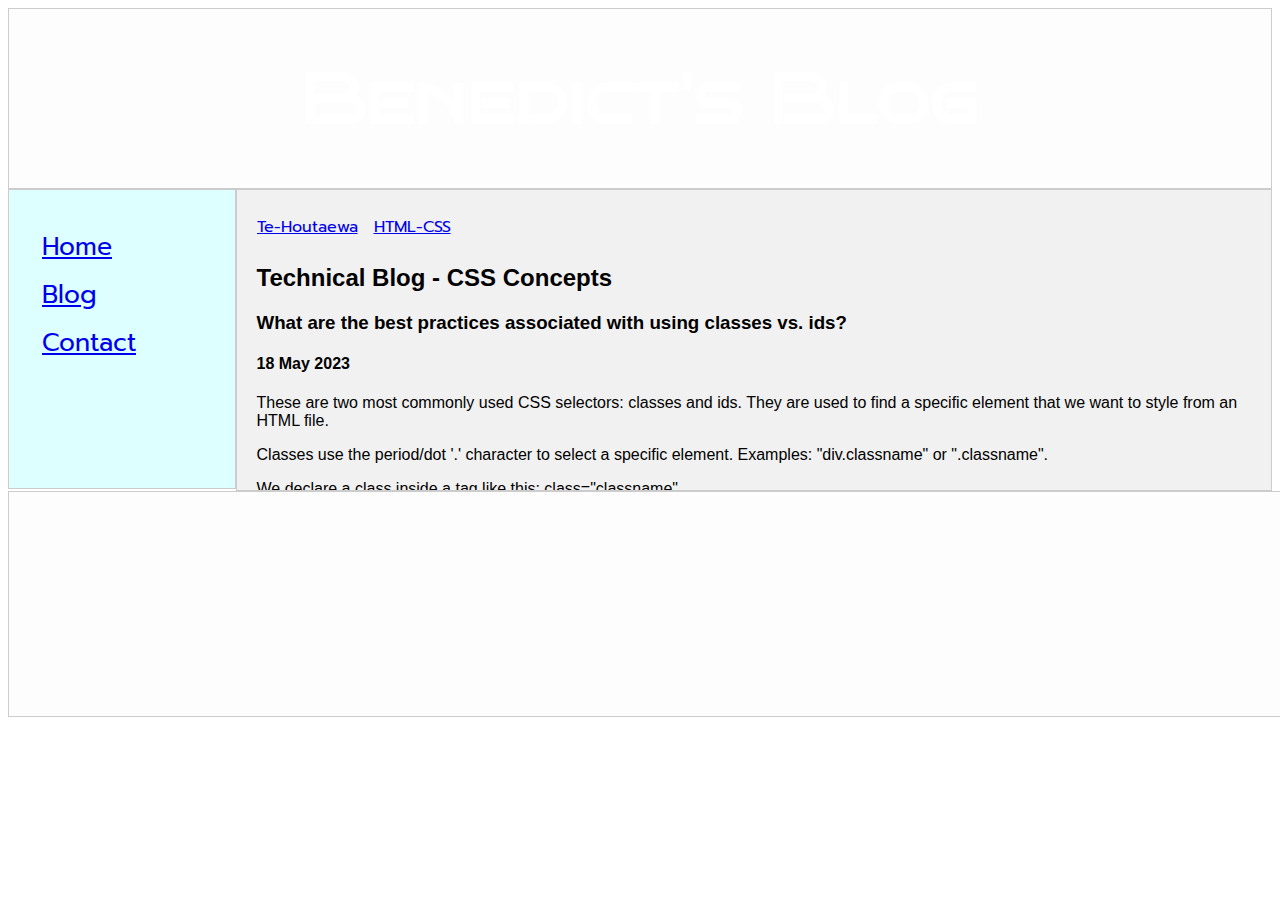
==== blog/html-css.html @ 5fdf1cea "added new files in blog + styles folders" ====
<!DOCTYPE html>
<html>
  <head>
    <meta charset="UTF-8">
    <meta name="viewport" content="width=device-width, initial-scale=1.0"> 
    <meta http-equiv="X-UA-Compatible" content="ie=edge">
    <link href="./../styles/main.css" rel="stylesheet" type="text/css">
    <link href="https://fonts.googleapis.com/css2?family=Bruno+Ace+SC&family=Prompt:ital,wght@0,500;1,400&display=swap" rel="stylesheet">
    <title>Benedict's Blog</title>
  <body>
    <header>
      <h1>Benedict's Blog</h1> 
    </header>
    <section>
      <nav>
        <ul>
          <li><a href="../index.html">Home</a></li>
          <li><a href="#">Blog</a></li>
          <li><a href="#">Contact</a></li>
        </ul>
      </nav>

      <article>
          <head>
            <title>Technical Blog - CSS Concepts </title>
            <meta charset="UTF-8">
            <link href="../styles/main.css" rel="stylesheet" type="text/css">
          </head>

          <body>
            <div class="blog">
              <div class="navbar-blog">
                <a href="te-houtaewa-template.html">Te-Houtaewa</a>
                <a href="html-css.html">HTML-CSS</a>
              </div>  
              
              <h2>Technical Blog - CSS Concepts</h2>
                
              <h3>What are the best practices associated with using classes vs. ids?</h3>
                
              <h4>18 May 2023</h4>
  
              <p>These are two most commonly used CSS selectors: classes and ids. They are used to find a specific element that we want to style from an HTML file.</p>
              <p>Classes use the period/dot '.' character to select a specific element. Examples: "div.classname" or ".classname".</p>
              <p>We declare a class inside a tag like this: class="classname".</p>
  
              <p>Ids involve using the hash '#' notation next to component's name: "#classname".</p> 
              <p>We declare an id inside a tag like this: id="style-name".</p>   
              <p>The id of an element is unique within a page, so apart from CSS styling the id can also be used as a selector to select one unique element for things like JavaScript.</p>
            </div>
      </article> 
    </section>

    <footer>
      <div class="navbar-foot">
        <a href="../index.html">Home</a>
        <a href="#">Blog</a>
        <a href="#">Contact</a>
      </div>
      <div class="navbar-foot">
        <a href="https://www.linkedin.com/feed/"><img src="../images/linkedin.ico" alt="LinkedIn""></a>
        <a href="https://github.com/benNthen"><img src="../images/giticon.ico" alt="GitHub""></a>
        <a href="https://www.instagram.com/bened_tech/"><img src="../images/instag.ico" alt="Instagram""></a>
      </div>
    </footer>
  </body>
</html>
---- styles/main.css ----
* {
  box-sizing: border-box;
}

body {
  font-family: Arial, Helvetica, sans-serif;
  background-image: url("../images/city-x.jpg");
  background-size: 100% 100%;
}

/* Header */
header {
    background-color: #66666603;
    border: 1px solid #ccc;
}

h1 {
    text-align: center;
    font-size: 70px;
    color: white;
    font-family: 'Bruno Ace SC';
}

/* Navigator */
nav {
  float: left;
  width: 18%;
  height: 300px; /* only for demonstration, should be removed */
  background: #ddffff;
  padding: 20px;
  text-align: justify;
  font-size: 25px;
  border: 1px solid #ccc;
  opacity: 1.5;
}

nav ul {
  list-style-type: none;
  padding: 0;
  margin: 13px;
  font-family:'Prompt', sans-serif;
}

/* Section */
section::after {
  content: "";
  display: table;
  clear: both;
}

/* Article */
article {
  float: left;
  padding: 20px;
  width: 82%;
  background-color: #f1f1f1;
  height: 302px; /* only for demonstration, should be removed */
  border: 1px solid #ccc;
  overflow: auto;
}

.navbar-blog {

  opacity: 1.5;
  overflow: hidden;
  position: center;
  width: 100%;
  font-family: 'Prompt', sans-serif;
}

/* Footer */
footer {
  background-color: #66666603;
  border: 1px solid #ccc;
  padding: 10px 688px;
  text-align: center;
  color: white;
  width: 100%;
}

.navbar-foot {
  background: rgb(255 255 255);
  opacity: 1.5;
  overflow: hidden;
  position: center;
  width: 100%;
  font-family: 'Prompt', sans-serif;
}

.navbar a {
  float: left;
  display: block;
  color: #f2f2f2;
  text-align: center;
  padding: 14px 16px;
  text-decoration: none;
  font-size: 17px;
  color: white;
}

a {
  display:inline-block;
  margin-right:10px;
  padding:5px 0;
  opacity: 1.5;
}

a.icon-opacity {
  background: rgba(3, 172, 240, 0.5);
}
---- styles/main.css ----
* {
  box-sizing: border-box;
}

body {
  font-family: Arial, Helvetica, sans-serif;
  background-image: url("../images/city-x.jpg");
  background-size: 100% 100%;
}

/* Header */
header {
    background-color: #66666603;
    border: 1px solid #ccc;
}

h1 {
    text-align: center;
    font-size: 70px;
    color: white;
    font-family: 'Bruno Ace SC';
}

/* Navigator */
nav {
  float: left;
  width: 18%;
  height: 300px; /* only for demonstration, should be removed */
  background: #ddffff;
  padding: 20px;
  text-align: justify;
  font-size: 25px;
  border: 1px solid #ccc;
  opacity: 1.5;
}

nav ul {
  list-style-type: none;
  padding: 0;
  margin: 13px;
  font-family:'Prompt', sans-serif;
}

/* Section */
section::after {
  content: "";
  display: table;
  clear: both;
}

/* Article */
article {
  float: left;
  padding: 20px;
  width: 82%;
  background-color: #f1f1f1;
  height: 302px; /* only for demonstration, should be removed */
  border: 1px solid #ccc;
  overflow: auto;
}

.navbar-blog {

  opacity: 1.5;
  overflow: hidden;
  position: center;
  width: 100%;
  font-family: 'Prompt', sans-serif;
}

/* Footer */
footer {
  background-color: #66666603;
  border: 1px solid #ccc;
  padding: 10px 688px;
  text-align: center;
  color: white;
  width: 100%;
}

.navbar-foot {
  background: rgb(255 255 255);
  opacity: 1.5;
  overflow: hidden;
  position: center;
  width: 100%;
  font-family: 'Prompt', sans-serif;
}

.navbar a {
  float: left;
  display: block;
  color: #f2f2f2;
  text-align: center;
  padding: 14px 16px;
  text-decoration: none;
  font-size: 17px;
  color: white;
}

a {
  display:inline-block;
  margin-right:10px;
  padding:5px 0;
  opacity: 1.5;
}

a.icon-opacity {
  background: rgba(3, 172, 240, 0.5);
}
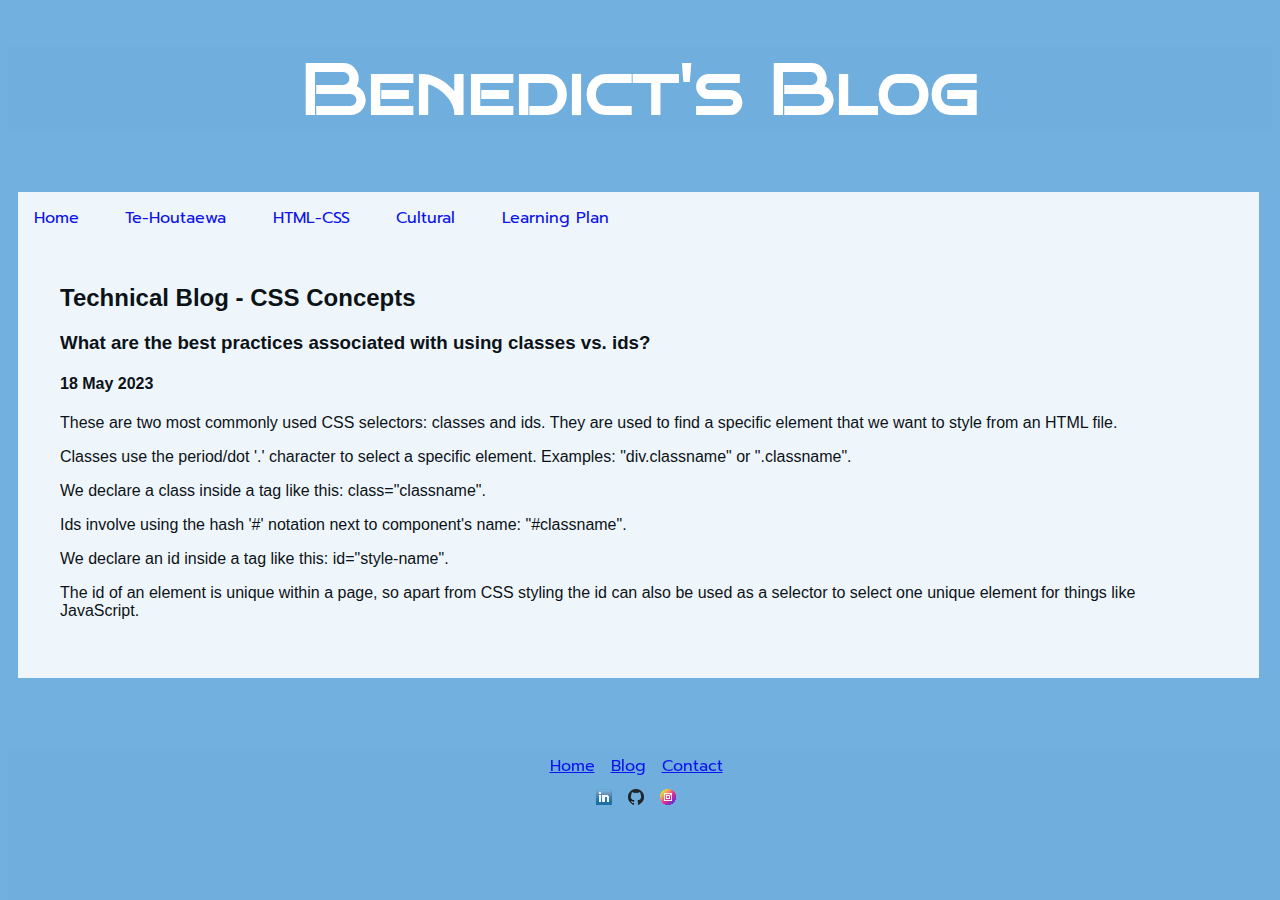
==== commit 0d097a64: "updated content, worked HTML & CSS w/media-queries" ====
--- a/blog/html-css.html
+++ b/blog/html-css.html
@@ -12,13 +12,13 @@
       <h1>Benedict's Blog</h1> 
     </header>
     <section>
-      <nav>
+      <!-- <nav>
         <ul>
           <li><a href="../index.html">Home</a></li>
           <li><a href="#">Blog</a></li>
           <li><a href="#">Contact</a></li>
         </ul>
-      </nav>
+      </nav> !-->
 
       <article>
           <head>
@@ -30,23 +30,28 @@
           <body>
             <div class="blog">
               <div class="navbar-blog">
+                <a href="../index.html">Home</a>
                 <a href="te-houtaewa-template.html">Te-Houtaewa</a>
-                <a href="html-css.html">HTML-CSS</a>
+                <a href="#">HTML-CSS</a>
+                <a href="identity-values.html">Cultural</a>
+                <a href="learning-plan.html">Learning Plan</a>
               </div>  
-              
-              <h2>Technical Blog - CSS Concepts</h2>
-                
-              <h3>What are the best practices associated with using classes vs. ids?</h3>
-                
-              <h4>18 May 2023</h4>
-  
-              <p>These are two most commonly used CSS selectors: classes and ids. They are used to find a specific element that we want to style from an HTML file.</p>
-              <p>Classes use the period/dot '.' character to select a specific element. Examples: "div.classname" or ".classname".</p>
-              <p>We declare a class inside a tag like this: class="classname".</p>
-  
-              <p>Ids involve using the hash '#' notation next to component's name: "#classname".</p> 
-              <p>We declare an id inside a tag like this: id="style-name".</p>   
-              <p>The id of an element is unique within a page, so apart from CSS styling the id can also be used as a selector to select one unique element for things like JavaScript.</p>
+
+              <div class="blog-post">
+                <h2>Technical Blog - CSS Concepts</h2>
+                  
+                <h3>What are the best practices associated with using classes vs. ids?</h3>
+                  
+                <h4>18 May 2023</h4>
+    
+                <p>These are two most commonly used CSS selectors: classes and ids. They are used to find a specific element that we want to style from an HTML file.</p>
+                <p>Classes use the period/dot '.' character to select a specific element. Examples: "div.classname" or ".classname".</p>
+                <p>We declare a class inside a tag like this: class="classname".</p>
+    
+                <p>Ids involve using the hash '#' notation next to component's name: "#classname".</p> 
+                <p>We declare an id inside a tag like this: id="style-name".</p>   
+                <p>The id of an element is unique within a page, so apart from CSS styling the id can also be used as a selector to select one unique element for things like JavaScript.</p>
+              </div>  
             </div>
       </article> 
     </section>
--- a/styles/main.css
+++ b/styles/main.css
@@ -4,14 +4,13 @@
 
 body {
   font-family: Arial, Helvetica, sans-serif;
-  background-image: url("../images/city-x.jpg");
-  background-size: 100% 100%;
+  background-color: #71b0df;
 }
 
 /* Header */
 header {
     background-color: #66666603;
-    border: 1px solid #ccc;
+    /* border: 1px solid #ccc; */
 }
 
 h1 {
@@ -20,18 +19,173 @@
     color: white;
     font-family: 'Bruno Ace SC';
 }
+/* Full Screen Monitors */
+@media (max-width: 1509px) {
+    :root {
+      /* Navigator */
+          nav {
+            float: left;
+            width: 14%;
+            height: 493px; /* only for demonstration, should be removed */
+            background-color: #71b0df;
+            padding: 20px;
+            text-align: justify;
+            font-size: 25px;
+            /* border: 1px solid #ccc; */
+            opacity: 0.9;
+          }
+
+          nav ul {
+            list-style-type: none;
+            padding: 0;
+            margin: 13px;
+            font-family:'Prompt', sans-serif;
+          }
+
+      /* Section */
+      section::after {
+        content: "";
+        display: table;
+        clear: both;
+      }
+
+      /* Article */
+      article {
+        float: left;
+        padding: 13px 13px 10px 10px;
+        width: 100%;
+        background-color: #71b0df;
+        height: 570px; /* only for demonstration, should be removed */
+        /* border: 1px solid #ccc; */
+        overflow: auto;
+        opacity: 0.89;
+      }
+
+      /* Top Nav Bar */
+      .navbar-blog {
+        opacity: 1.5;
+        overflow: hidden;
+        width: 100%;
+        background-color: white;
+      }
+
+      .navbar-blog a {
+        font-family: 'Prompt', sans-serif;
+        padding: 14px 16px;
+        text-decoration: none;
+        
+      }
+
+      .navbar-blog a:hover {
+        background-color: #ddd;
+        color: black;
+      }
+
+      /* Change the color of links on hover */
+      .navbar-blog a:hover {
+        background-color: #4354ca;
+        color: #f2f2f2;
+      } 
+
+      /* Blog Text */
+      
+      .blog-post {
+        opacity: 1.5;
+        overflow: hidden;
+        width: 100%;
+        padding: 20px 42px 42px 42px;
+        background-color: white;
+      }
+
+      /* Footer */
+      footer {
+        background-color: #66666603;
+        /* border: 1px solid #ccc; */
+        width: 100%;
+        height: 100%;
+        text-align: center;
+        color: white;
+        position: fixed;
+      }
+
+      .navbar-foot {
+        /* background: rgb(115 173 220); */
+        overflow: hidden;
+        font-family: 'Prompt', sans-serif;
+        opacity: 0.89;
+        width: 98.91%;
+      }
+
+      .navbar a {
+        float: left;
+        display: block;
+        color: #f2f2f2;
+        text-align: center;
+        padding: 14px 16px;
+        text-decoration: none;
+        font-size: 17px;
+        color: white;
+      }
+
+      a {
+        display:inline-block;
+        margin-right:10px;
+        padding:5px 0;
+        opacity: 1.5;
+      }
+
+      a.icon-opacity {
+        background: rgba(3, 172, 240, 0.5);
+      }
+
+    }
+}
+
+/* Wide Screen Monitors */
+@media (max-height: 668px) {
+    :root {
+    height: 428px;
+    }
+}
+
+/* Mobile Screens */
+@media (max-width: 390px) {
+    :root {
+        article {
+          padding: 0px 10px 10px 9px;
+        }
+      
+      .navbar-blog {
+        opacity: 1.5;
+        overflow: hidden;
+        width: 100%;
+        background-color: white;
+        padding: 0px 10px 10px 9px;
+      }
+
+      .navbar-blog a {
+        padding: 10px 15px;
+      }
+
+      .navbar-foot {
+        font-family: 'Prompt', sans-serif;
+        opacity: 0.89;
+        width: 86.91%;
+        }
+    }
+}
 
 /* Navigator */
 nav {
   float: left;
-  width: 18%;
-  height: 300px; /* only for demonstration, should be removed */
-  background: #ddffff;
+  width: 14%;
+  height: 493px; /* only for demonstration, should be removed */
+  background-color: #71b0df;
   padding: 20px;
   text-align: justify;
   font-size: 25px;
-  border: 1px solid #ccc;
-  opacity: 1.5;
+  /* border: 1px solid #ccc; */
+  opacity: 0.9;
 }
 
 nav ul {
@@ -51,40 +205,67 @@
 /* Article */
 article {
   float: left;
-  padding: 20px;
-  width: 82%;
-  background-color: #f1f1f1;
-  height: 302px; /* only for demonstration, should be removed */
-  border: 1px solid #ccc;
+  padding: 0px 10px 10px 9px;
+  width: 100%;
+  background-color: #71b0df;
+  height: 430px; /* only for demonstration, should be removed */
   overflow: auto;
-}
-
+  opacity: 0.89;
+}
+
+/* Top Nav Bar */
 .navbar-blog {
-
   opacity: 1.5;
   overflow: hidden;
-  position: center;
-  width: 100%;
+  width: 100%;
+  background-color: white;
+  text-align: c;
+}
+
+.navbar-blog a {
   font-family: 'Prompt', sans-serif;
+  padding: 14px 15px;
+  text-decoration: none;
+}
+
+.navbar-blog a:hover {
+  background-color: #ddd;
+  color: black;
+}
+
+/* Change the color of links on hover */
+.navbar-blog a:hover {
+  background-color: #4354ca;
+  color: #f2f2f2;
+} 
+
+/* Blog Text */
+
+.blog-post {
+  opacity: 1.5;
+  overflow: hidden;
+  width: 100%;
+  padding: 20px 0px 42px 1px;
+  background-color: white;
 }
 
 /* Footer */
 footer {
   background-color: #66666603;
-  border: 1px solid #ccc;
-  padding: 10px 688px;
+  /* border: 1px solid #ccc; */
+  width: 100%;
+  height: 100%;
   text-align: center;
   color: white;
-  width: 100%;
+  position: fixed;
 }
 
 .navbar-foot {
-  background: rgb(255 255 255);
-  opacity: 1.5;
+  /* background: rgb(115 173 220); */
   overflow: hidden;
-  position: center;
-  width: 100%;
   font-family: 'Prompt', sans-serif;
+  opacity: 0.89;
+  width: 86.91%;
 }
 
 .navbar a {
@@ -108,4 +289,3 @@
 a.icon-opacity {
   background: rgba(3, 172, 240, 0.5);
 }
-       --- a/styles/main.css
+++ b/styles/main.css
@@ -4,14 +4,13 @@
 
 body {
   font-family: Arial, Helvetica, sans-serif;
-  background-image: url("../images/city-x.jpg");
-  background-size: 100% 100%;
+  background-color: #71b0df;
 }
 
 /* Header */
 header {
     background-color: #66666603;
-    border: 1px solid #ccc;
+    /* border: 1px solid #ccc; */
 }
 
 h1 {
@@ -20,18 +19,173 @@
     color: white;
     font-family: 'Bruno Ace SC';
 }
+/* Full Screen Monitors */
+@media (max-width: 1509px) {
+    :root {
+      /* Navigator */
+          nav {
+            float: left;
+            width: 14%;
+            height: 493px; /* only for demonstration, should be removed */
+            background-color: #71b0df;
+            padding: 20px;
+            text-align: justify;
+            font-size: 25px;
+            /* border: 1px solid #ccc; */
+            opacity: 0.9;
+          }
+
+          nav ul {
+            list-style-type: none;
+            padding: 0;
+            margin: 13px;
+            font-family:'Prompt', sans-serif;
+          }
+
+      /* Section */
+      section::after {
+        content: "";
+        display: table;
+        clear: both;
+      }
+
+      /* Article */
+      article {
+        float: left;
+        padding: 13px 13px 10px 10px;
+        width: 100%;
+        background-color: #71b0df;
+        height: 570px; /* only for demonstration, should be removed */
+        /* border: 1px solid #ccc; */
+        overflow: auto;
+        opacity: 0.89;
+      }
+
+      /* Top Nav Bar */
+      .navbar-blog {
+        opacity: 1.5;
+        overflow: hidden;
+        width: 100%;
+        background-color: white;
+      }
+
+      .navbar-blog a {
+        font-family: 'Prompt', sans-serif;
+        padding: 14px 16px;
+        text-decoration: none;
+        
+      }
+
+      .navbar-blog a:hover {
+        background-color: #ddd;
+        color: black;
+      }
+
+      /* Change the color of links on hover */
+      .navbar-blog a:hover {
+        background-color: #4354ca;
+        color: #f2f2f2;
+      } 
+
+      /* Blog Text */
+      
+      .blog-post {
+        opacity: 1.5;
+        overflow: hidden;
+        width: 100%;
+        padding: 20px 42px 42px 42px;
+        background-color: white;
+      }
+
+      /* Footer */
+      footer {
+        background-color: #66666603;
+        /* border: 1px solid #ccc; */
+        width: 100%;
+        height: 100%;
+        text-align: center;
+        color: white;
+        position: fixed;
+      }
+
+      .navbar-foot {
+        /* background: rgb(115 173 220); */
+        overflow: hidden;
+        font-family: 'Prompt', sans-serif;
+        opacity: 0.89;
+        width: 98.91%;
+      }
+
+      .navbar a {
+        float: left;
+        display: block;
+        color: #f2f2f2;
+        text-align: center;
+        padding: 14px 16px;
+        text-decoration: none;
+        font-size: 17px;
+        color: white;
+      }
+
+      a {
+        display:inline-block;
+        margin-right:10px;
+        padding:5px 0;
+        opacity: 1.5;
+      }
+
+      a.icon-opacity {
+        background: rgba(3, 172, 240, 0.5);
+      }
+
+    }
+}
+
+/* Wide Screen Monitors */
+@media (max-height: 668px) {
+    :root {
+    height: 428px;
+    }
+}
+
+/* Mobile Screens */
+@media (max-width: 390px) {
+    :root {
+        article {
+          padding: 0px 10px 10px 9px;
+        }
+      
+      .navbar-blog {
+        opacity: 1.5;
+        overflow: hidden;
+        width: 100%;
+        background-color: white;
+        padding: 0px 10px 10px 9px;
+      }
+
+      .navbar-blog a {
+        padding: 10px 15px;
+      }
+
+      .navbar-foot {
+        font-family: 'Prompt', sans-serif;
+        opacity: 0.89;
+        width: 86.91%;
+        }
+    }
+}
 
 /* Navigator */
 nav {
   float: left;
-  width: 18%;
-  height: 300px; /* only for demonstration, should be removed */
-  background: #ddffff;
+  width: 14%;
+  height: 493px; /* only for demonstration, should be removed */
+  background-color: #71b0df;
   padding: 20px;
   text-align: justify;
   font-size: 25px;
-  border: 1px solid #ccc;
-  opacity: 1.5;
+  /* border: 1px solid #ccc; */
+  opacity: 0.9;
 }
 
 nav ul {
@@ -51,40 +205,67 @@
 /* Article */
 article {
   float: left;
-  padding: 20px;
-  width: 82%;
-  background-color: #f1f1f1;
-  height: 302px; /* only for demonstration, should be removed */
-  border: 1px solid #ccc;
+  padding: 0px 10px 10px 9px;
+  width: 100%;
+  background-color: #71b0df;
+  height: 430px; /* only for demonstration, should be removed */
   overflow: auto;
-}
-
+  opacity: 0.89;
+}
+
+/* Top Nav Bar */
 .navbar-blog {
-
   opacity: 1.5;
   overflow: hidden;
-  position: center;
-  width: 100%;
+  width: 100%;
+  background-color: white;
+  text-align: c;
+}
+
+.navbar-blog a {
   font-family: 'Prompt', sans-serif;
+  padding: 14px 15px;
+  text-decoration: none;
+}
+
+.navbar-blog a:hover {
+  background-color: #ddd;
+  color: black;
+}
+
+/* Change the color of links on hover */
+.navbar-blog a:hover {
+  background-color: #4354ca;
+  color: #f2f2f2;
+} 
+
+/* Blog Text */
+
+.blog-post {
+  opacity: 1.5;
+  overflow: hidden;
+  width: 100%;
+  padding: 20px 0px 42px 1px;
+  background-color: white;
 }
 
 /* Footer */
 footer {
   background-color: #66666603;
-  border: 1px solid #ccc;
-  padding: 10px 688px;
+  /* border: 1px solid #ccc; */
+  width: 100%;
+  height: 100%;
   text-align: center;
   color: white;
-  width: 100%;
+  position: fixed;
 }
 
 .navbar-foot {
-  background: rgb(255 255 255);
-  opacity: 1.5;
+  /* background: rgb(115 173 220); */
   overflow: hidden;
-  position: center;
-  width: 100%;
   font-family: 'Prompt', sans-serif;
+  opacity: 0.89;
+  width: 86.91%;
 }
 
 .navbar a {
@@ -108,4 +289,3 @@
 a.icon-opacity {
   background: rgba(3, 172, 240, 0.5);
 }
-       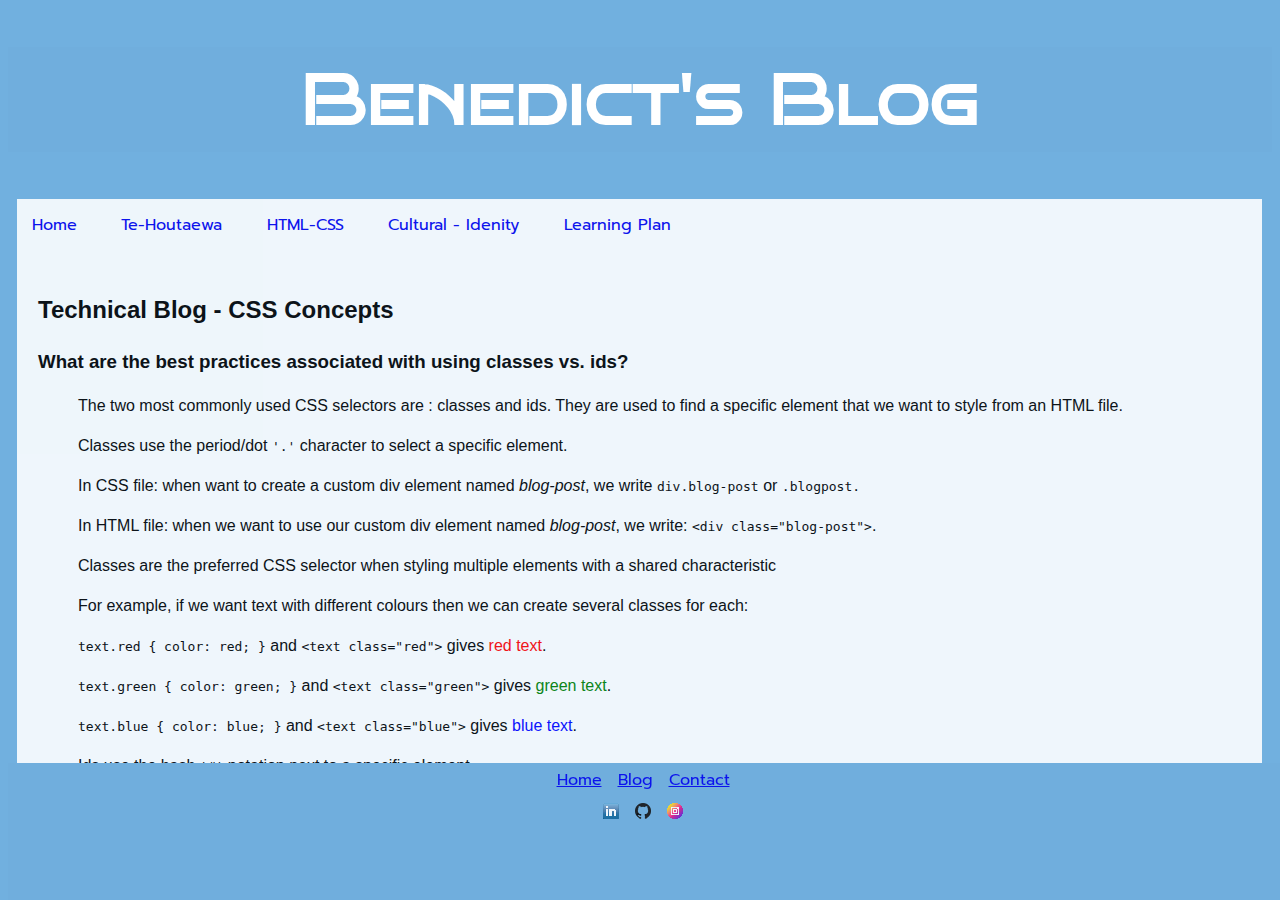
==== commit b5d22986: "added javascript-dom.html + updates" ====
--- a/blog/html-css.html
+++ b/blog/html-css.html
@@ -12,13 +12,6 @@
       <h1>Benedict's Blog</h1> 
     </header>
     <section>
-      <!-- <nav>
-        <ul>
-          <li><a href="../index.html">Home</a></li>
-          <li><a href="#">Blog</a></li>
-          <li><a href="#">Contact</a></li>
-        </ul>
-      </nav> !-->
 
       <article>
           <head>
@@ -33,7 +26,7 @@
                 <a href="../index.html">Home</a>
                 <a href="te-houtaewa-template.html">Te-Houtaewa</a>
                 <a href="#">HTML-CSS</a>
-                <a href="identity-values.html">Cultural</a>
+                <a href="identity-values.html">Cultural - Idenity</a>
                 <a href="learning-plan.html">Learning Plan</a>
               </div>  
 
@@ -41,16 +34,36 @@
                 <h2>Technical Blog - CSS Concepts</h2>
                   
                 <h3>What are the best practices associated with using classes vs. ids?</h3>
+
+                <ul>
+                    <p>The two most commonly used CSS selectors are : classes and ids. They are used to find a specific element that we want to style from an HTML file.</p>
+                    <p>Classes use the period/dot <code>'.'</code> character to select a specific element. 
+                    <p>In CSS file: when want to create a custom div element named <i>blog-post</i>, we write <code>div.blog-post</code> or <code>.blogpost.</code></p>
+                    <p>In HTML file: when we want to use our custom div element named <i>blog-post</i>, we write: <code><span><</span>div class="blog-post"></code>.</p>
+                    <p>Classes are the preferred CSS selector when styling multiple elements with a shared characteristic</p>
+                    <p>For example, if we want text with different colours then we can create several classes for each:</p>
+                    
+                    <p><code>text.red { color: red; }</code> and <code><span><</span>text class="red"></code> gives <text style="color: red;">red text</text>.</p>
+                    <p><code>text.green { color: green; }</code> and <code><span><</span>text class="green"></code> gives <text style="color: green;">green text</text>.</p>
+                    <p><code>text.blue { color: blue; }</code> and <code><span><</span>text class="blue"></code> gives <text style="color: blue;">blue text</text>.</p>
+                    
+                    <p>Ids use the hash <code>'#'</code> notation next to a specific element.</p> 
+                    <p>In CSS file: when we want to create a custom div element named <i>nav-bar</i>, we write <code>div#nav-bar</code> or <code>#nav-bar</code>.</p>
+                    <p>In HTML file: we declare an id inside a tag like this: <code><span><</span>div id="nav-bar"></code>.</p>   
+                    <p>Unlike class names which can be used by several elements, an id can only be used by one HTML element.</p>
+                    <p>An example of an id being used to style a div element can be seen below: </p>
+                    
+                    <div>In CSS: <pre>#customText {
+                    background-color: yellow;
+                    color: red;
+                    }
+                    </pre></div>
+                    <p>In HTML: <code><span><</span>text id="customText"></code></p> 
+                    <p>Web View: <text style="background-color: yellow; color: red;">Custom Text</text></p>
+                    
+                    <p>The id of an element is unique within a page, so apart from CSS styling the id can also be used as a selector to select one unique element for things like JavaScript.</p>
                   
-                <h4>18 May 2023</h4>
-    
-                <p>These are two most commonly used CSS selectors: classes and ids. They are used to find a specific element that we want to style from an HTML file.</p>
-                <p>Classes use the period/dot '.' character to select a specific element. Examples: "div.classname" or ".classname".</p>
-                <p>We declare a class inside a tag like this: class="classname".</p>
-    
-                <p>Ids involve using the hash '#' notation next to component's name: "#classname".</p> 
-                <p>We declare an id inside a tag like this: id="style-name".</p>   
-                <p>The id of an element is unique within a page, so apart from CSS styling the id can also be used as a selector to select one unique element for things like JavaScript.</p>
+                </ul>      
               </div>  
             </div>
       </article> 
--- a/styles/main.css
+++ b/styles/main.css
@@ -5,6 +5,8 @@
 body {
   font-family: Arial, Helvetica, sans-serif;
   background-color: #71b0df;
+  line-height: 1.5;
+  -webkit-font-smoothing: antialiased;
 }
 
 /* Header */
@@ -19,28 +21,47 @@
     color: white;
     font-family: 'Bruno Ace SC';
 }
+
+p, h1, h2, h3, h4, h5, h6 {
+  overflow-wrap: break-word;
+}
+
 /* Full Screen Monitors */
 @media (max-width: 1509px) {
     :root {
       /* Navigator */
-          nav {
-            float: left;
-            width: 14%;
-            height: 493px; /* only for demonstration, should be removed */
-            background-color: #71b0df;
-            padding: 20px;
-            text-align: justify;
-            font-size: 25px;
-            /* border: 1px solid #ccc; */
-            opacity: 0.9;
-          }
-
-          nav ul {
-            list-style-type: none;
-            padding: 0;
-            margin: 13px;
-            font-family:'Prompt', sans-serif;
-          }
+          --nav-width: 14%;
+          --nav-background-color: #71b0df;
+          --nav-padding: 20px;
+          --nav-text-align: justify;
+          --nav-font-size: 25px;
+          --nav-opacity: 0.9;
+
+       /* Article */
+          --article-padding: 13px 13px 10px 10px;
+          --article-background-color: #71b0df;
+          --article-overflow: auto;
+          --article-opacity: 0.89;
+      }
+
+      /* Navigator */
+      nav {
+          float: left;
+          width: var(--nav-width);
+          height: var(--nav-height);
+          background-color: var(--nav-background-color);
+          padding: var(--nav-padding);
+          text-align: var(--nav-text-align);
+          font-size: var(--nav-font-size);
+          opacity: var(--nav-opacity);
+      }
+
+      nav ul {
+          list-style-type: none;
+          padding: 0;
+          margin: 13px;
+          font-family: 'Prompt', sans-serif;
+      }
 
       /* Section */
       section::after {
@@ -52,13 +73,12 @@
       /* Article */
       article {
         float: left;
-        padding: 13px 13px 10px 10px;
+        padding: var(--article-padding);
         width: 100%;
-        background-color: #71b0df;
-        height: 570px; /* only for demonstration, should be removed */
-        /* border: 1px solid #ccc; */
-        overflow: auto;
-        opacity: 0.89;
+        background-color: var(--article-background-color);
+        height: var(--article-height);
+        overflow: var(--article-overflow);
+        opacity: var(--article-opacity);
       }
 
       /* Top Nav Bar */
@@ -74,11 +94,6 @@
         padding: 14px 16px;
         text-decoration: none;
         
-      }
-
-      .navbar-blog a:hover {
-        background-color: #ddd;
-        color: black;
       }
 
       /* Change the color of links on hover */
@@ -95,13 +110,13 @@
         width: 100%;
         padding: 20px 42px 42px 42px;
         background-color: white;
+        padding-left: 0;
+        margin-left: 0;
       }
 
       /* Footer */
       footer {
         background-color: #66666603;
-        /* border: 1px solid #ccc; */
-        width: 100%;
         height: 100%;
         text-align: center;
         color: white;
@@ -109,11 +124,12 @@
       }
 
       .navbar-foot {
-        /* background: rgb(115 173 220); */
         overflow: hidden;
         font-family: 'Prompt', sans-serif;
         opacity: 0.89;
+        margin: 0 auto;
         width: 98.91%;
+        max-width: 100vw;
       }
 
       .navbar a {
@@ -149,18 +165,41 @@
 }
 
 /* Mobile Screens */
+
+@media (max-width: 375px) {
+    :root {
+      --article-max-height: 302px;
+      --navbar-blog-font-size: 16px;
+    }
+
+    article {
+      max-height: var(--article-max-height);
+    }
+
+    .navbar-blog a {
+      font-size: var(--navbar-blog-font-size);
+    }
+  
+}
 @media (max-width: 390px) {
     :root {
-        article {
-          padding: 0px 10px 10px 9px;
-        }
-      
-      .navbar-blog {
-        opacity: 1.5;
-        overflow: hidden;
-        width: 100%;
-        background-color: white;
-        padding: 0px 10px 10px 9px;
+        --h1-font-size: 45px;
+        --article-padding: 0px 10px 10px 9px;
+        --article-max-height: 570px;
+        --navbar-blog-opacity: 1.5;
+        --navbar-blog-overflow: hidden;
+        --navbar-blog-height: 97%;
+        --navbar-blog-width: 100%;
+        --navbar-blog-background-color: white;
+        --navbar-blog-padding: 0px 10px 10px 9px;
+        --navbar-blog-a-padding: 10px 15px;
+        --navbar-foot-font-family: 'Prompt', sans-serif;
+        --navbar-foot-opacity: 0.89;
+        --navbar-foot-margin: 0 auto;
+      }
+  
+      h1 {
+        font-size: var(--h1-font-size);
       }
 
       .navbar-blog a {
@@ -172,6 +211,35 @@
         opacity: 0.89;
         width: 86.91%;
         }
+
+      /* Article */
+      article {
+        padding: var(--article-padding);
+        max-height: var(--article-max-height);
+      }
+
+      /* Top Nav Bar */
+      .navbar-blog {
+        opacity: var(--navbar-blog-opacity);
+        overflow: var(--navbar-blog-overflow);
+        height: var(--navbar-blog-height);
+        width: var(--navbar-blog-width);
+        background-color: var(--navbar-blog-background-color);
+        padding: var(--navbar-blog-padding);
+      }
+      
+      .navbar-blog a {
+        padding: var(--navbar-blog-a-padding);
+      }
+
+      /* Footer */
+      .navbar-foot {
+        font-family: var(--navbar-foot-font-family);
+        opacity: var(--navbar-foot-opacity);
+        margin: var(--navbar-foot-margin);
+        width: 100%;
+        max-width: 100vw;
+      }
     }
 }
 
@@ -179,12 +247,10 @@
 nav {
   float: left;
   width: 14%;
-  height: 493px; /* only for demonstration, should be removed */
   background-color: #71b0df;
   padding: 20px;
   text-align: justify;
   font-size: 25px;
-  /* border: 1px solid #ccc; */
   opacity: 0.9;
 }
 
@@ -207,8 +273,8 @@
   float: left;
   padding: 0px 10px 10px 9px;
   width: 100%;
+  max-height: 564px;
   background-color: #71b0df;
-  height: 430px; /* only for demonstration, should be removed */
   overflow: auto;
   opacity: 0.89;
 }
@@ -219,7 +285,7 @@
   overflow: hidden;
   width: 100%;
   background-color: white;
-  text-align: c;
+  text-align: left;
 }
 
 .navbar-blog a {
@@ -245,14 +311,15 @@
   opacity: 1.5;
   overflow: hidden;
   width: 100%;
-  padding: 20px 0px 42px 1px;
+  padding: 21px 16px 41px 21px;
+  height: auto;
+  min-height: 346px;
   background-color: white;
 }
 
 /* Footer */
 footer {
   background-color: #66666603;
-  /* border: 1px solid #ccc; */
   width: 100%;
   height: 100%;
   text-align: center;
@@ -261,11 +328,12 @@
 }
 
 .navbar-foot {
-  /* background: rgb(115 173 220); */
   overflow: hidden;
   font-family: 'Prompt', sans-serif;
   opacity: 0.89;
-  width: 86.91%;
+  width: 100%;
+  max-width: 100vw;
+  margin: 0 auto;
 }
 
 .navbar a {
@@ -280,9 +348,9 @@
 }
 
 a {
-  display:inline-block;
-  margin-right:10px;
-  padding:5px 0;
+  display: inline-block;
+  margin-right: 10px;
+  padding: 5px 0;
   opacity: 1.5;
 }
 
--- a/styles/main.css
+++ b/styles/main.css
@@ -5,6 +5,8 @@
 body {
   font-family: Arial, Helvetica, sans-serif;
   background-color: #71b0df;
+  line-height: 1.5;
+  -webkit-font-smoothing: antialiased;
 }
 
 /* Header */
@@ -19,28 +21,47 @@
     color: white;
     font-family: 'Bruno Ace SC';
 }
+
+p, h1, h2, h3, h4, h5, h6 {
+  overflow-wrap: break-word;
+}
+
 /* Full Screen Monitors */
 @media (max-width: 1509px) {
     :root {
       /* Navigator */
-          nav {
-            float: left;
-            width: 14%;
-            height: 493px; /* only for demonstration, should be removed */
-            background-color: #71b0df;
-            padding: 20px;
-            text-align: justify;
-            font-size: 25px;
-            /* border: 1px solid #ccc; */
-            opacity: 0.9;
-          }
-
-          nav ul {
-            list-style-type: none;
-            padding: 0;
-            margin: 13px;
-            font-family:'Prompt', sans-serif;
-          }
+          --nav-width: 14%;
+          --nav-background-color: #71b0df;
+          --nav-padding: 20px;
+          --nav-text-align: justify;
+          --nav-font-size: 25px;
+          --nav-opacity: 0.9;
+
+       /* Article */
+          --article-padding: 13px 13px 10px 10px;
+          --article-background-color: #71b0df;
+          --article-overflow: auto;
+          --article-opacity: 0.89;
+      }
+
+      /* Navigator */
+      nav {
+          float: left;
+          width: var(--nav-width);
+          height: var(--nav-height);
+          background-color: var(--nav-background-color);
+          padding: var(--nav-padding);
+          text-align: var(--nav-text-align);
+          font-size: var(--nav-font-size);
+          opacity: var(--nav-opacity);
+      }
+
+      nav ul {
+          list-style-type: none;
+          padding: 0;
+          margin: 13px;
+          font-family: 'Prompt', sans-serif;
+      }
 
       /* Section */
       section::after {
@@ -52,13 +73,12 @@
       /* Article */
       article {
         float: left;
-        padding: 13px 13px 10px 10px;
+        padding: var(--article-padding);
         width: 100%;
-        background-color: #71b0df;
-        height: 570px; /* only for demonstration, should be removed */
-        /* border: 1px solid #ccc; */
-        overflow: auto;
-        opacity: 0.89;
+        background-color: var(--article-background-color);
+        height: var(--article-height);
+        overflow: var(--article-overflow);
+        opacity: var(--article-opacity);
       }
 
       /* Top Nav Bar */
@@ -74,11 +94,6 @@
         padding: 14px 16px;
         text-decoration: none;
         
-      }
-
-      .navbar-blog a:hover {
-        background-color: #ddd;
-        color: black;
       }
 
       /* Change the color of links on hover */
@@ -95,13 +110,13 @@
         width: 100%;
         padding: 20px 42px 42px 42px;
         background-color: white;
+        padding-left: 0;
+        margin-left: 0;
       }
 
       /* Footer */
       footer {
         background-color: #66666603;
-        /* border: 1px solid #ccc; */
-        width: 100%;
         height: 100%;
         text-align: center;
         color: white;
@@ -109,11 +124,12 @@
       }
 
       .navbar-foot {
-        /* background: rgb(115 173 220); */
         overflow: hidden;
         font-family: 'Prompt', sans-serif;
         opacity: 0.89;
+        margin: 0 auto;
         width: 98.91%;
+        max-width: 100vw;
       }
 
       .navbar a {
@@ -149,18 +165,41 @@
 }
 
 /* Mobile Screens */
+
+@media (max-width: 375px) {
+    :root {
+      --article-max-height: 302px;
+      --navbar-blog-font-size: 16px;
+    }
+
+    article {
+      max-height: var(--article-max-height);
+    }
+
+    .navbar-blog a {
+      font-size: var(--navbar-blog-font-size);
+    }
+  
+}
 @media (max-width: 390px) {
     :root {
-        article {
-          padding: 0px 10px 10px 9px;
-        }
-      
-      .navbar-blog {
-        opacity: 1.5;
-        overflow: hidden;
-        width: 100%;
-        background-color: white;
-        padding: 0px 10px 10px 9px;
+        --h1-font-size: 45px;
+        --article-padding: 0px 10px 10px 9px;
+        --article-max-height: 570px;
+        --navbar-blog-opacity: 1.5;
+        --navbar-blog-overflow: hidden;
+        --navbar-blog-height: 97%;
+        --navbar-blog-width: 100%;
+        --navbar-blog-background-color: white;
+        --navbar-blog-padding: 0px 10px 10px 9px;
+        --navbar-blog-a-padding: 10px 15px;
+        --navbar-foot-font-family: 'Prompt', sans-serif;
+        --navbar-foot-opacity: 0.89;
+        --navbar-foot-margin: 0 auto;
+      }
+  
+      h1 {
+        font-size: var(--h1-font-size);
       }
 
       .navbar-blog a {
@@ -172,6 +211,35 @@
         opacity: 0.89;
         width: 86.91%;
         }
+
+      /* Article */
+      article {
+        padding: var(--article-padding);
+        max-height: var(--article-max-height);
+      }
+
+      /* Top Nav Bar */
+      .navbar-blog {
+        opacity: var(--navbar-blog-opacity);
+        overflow: var(--navbar-blog-overflow);
+        height: var(--navbar-blog-height);
+        width: var(--navbar-blog-width);
+        background-color: var(--navbar-blog-background-color);
+        padding: var(--navbar-blog-padding);
+      }
+      
+      .navbar-blog a {
+        padding: var(--navbar-blog-a-padding);
+      }
+
+      /* Footer */
+      .navbar-foot {
+        font-family: var(--navbar-foot-font-family);
+        opacity: var(--navbar-foot-opacity);
+        margin: var(--navbar-foot-margin);
+        width: 100%;
+        max-width: 100vw;
+      }
     }
 }
 
@@ -179,12 +247,10 @@
 nav {
   float: left;
   width: 14%;
-  height: 493px; /* only for demonstration, should be removed */
   background-color: #71b0df;
   padding: 20px;
   text-align: justify;
   font-size: 25px;
-  /* border: 1px solid #ccc; */
   opacity: 0.9;
 }
 
@@ -207,8 +273,8 @@
   float: left;
   padding: 0px 10px 10px 9px;
   width: 100%;
+  max-height: 564px;
   background-color: #71b0df;
-  height: 430px; /* only for demonstration, should be removed */
   overflow: auto;
   opacity: 0.89;
 }
@@ -219,7 +285,7 @@
   overflow: hidden;
   width: 100%;
   background-color: white;
-  text-align: c;
+  text-align: left;
 }
 
 .navbar-blog a {
@@ -245,14 +311,15 @@
   opacity: 1.5;
   overflow: hidden;
   width: 100%;
-  padding: 20px 0px 42px 1px;
+  padding: 21px 16px 41px 21px;
+  height: auto;
+  min-height: 346px;
   background-color: white;
 }
 
 /* Footer */
 footer {
   background-color: #66666603;
-  /* border: 1px solid #ccc; */
   width: 100%;
   height: 100%;
   text-align: center;
@@ -261,11 +328,12 @@
 }
 
 .navbar-foot {
-  /* background: rgb(115 173 220); */
   overflow: hidden;
   font-family: 'Prompt', sans-serif;
   opacity: 0.89;
-  width: 86.91%;
+  width: 100%;
+  max-width: 100vw;
+  margin: 0 auto;
 }
 
 .navbar a {
@@ -280,9 +348,9 @@
 }
 
 a {
-  display:inline-block;
-  margin-right:10px;
-  padding:5px 0;
+  display: inline-block;
+  margin-right: 10px;
+  padding: 5px 0;
   opacity: 1.5;
 }
 
